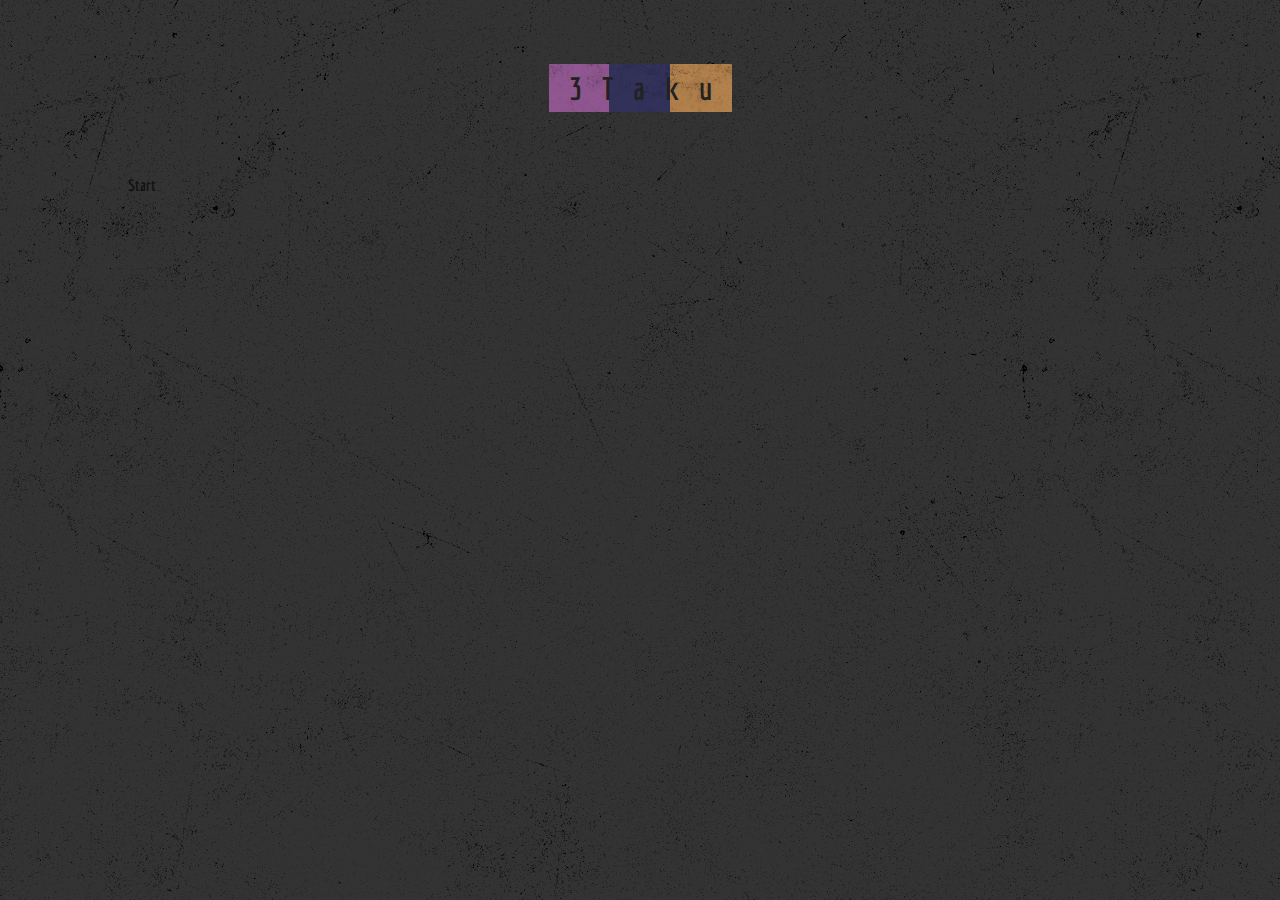
==== index.html @ c381fdb2 "Add files via upload" ====
<!DOCTYPE html>
<html lang="ja">
<head>
  <meta charset="UTF-8">
  <meta name="viewport" content="width=device-width, initial-scale=1.0">
  <link rel="stylesheet" href="style-for-index.css">
  <link rel="stylesheet" href="https://fonts.googleapis.com/css?family=Economica:700">
  <title>3 T a k u</title>
</head>
<body>
  <header>
    <div>
      <h1>
        3Taku
      </h1>
    </div>
  </header>

  <main>
    <section>
      <button class="start">
        <h2>
          <a href="quize.html">Start</a>
        </h2>
      </button>
    </section>
  </main>
  
  <script src="main.js"></script>
</body>
</html>
---- style-for-index.css ----
@charset "utf-8";

:root {
  --color-grey: #777;
  --color-moss-green: #a1ca19;
  --color-off-white: rgb(255, 245, 228);
  --color-dark-blue: rgb(0, 0, 95);
  --color-yellow: rgb(188, 188, 71);
  --color-a: rgb(144, 87, 144);
  --color-b: rgb(50, 50, 91);
  --color-c: rgb(179, 130, 77);
  --large-gap: 32px;
  --small-gap: 8px;

  --font-size-header: 32px;
  --font-size-nav: 64px;
  --font-size-ABC: 40px;
  --font-size-huge: 32px;
  --font-size-large: 24px;
  --font-size-normal: 20px;
  --font-size-small: 18px;
  /* --font-size-tiny: 16px; */
}


/* common */
* {
  box-sizing: border-box;
  /* color: var(--color-dark-blue); */
  color: #111;

}
html {
  background: #333;
  background-image: url(img/tex6.png);
  background-attachment: fixed;
  height: 0;
  white-space: nowrap;
  scroll-behavior: smooth;
  height: 100%;
  overflow: hidden;
}
body {
  width: 80%;
  max-width: 1200px;
  margin: 0 auto;
  font-family: 'Economica';
  white-space: nowrap;
}

p,
h1,
h2,
h3 {
  margin: 0;
}
h2 {
  font-size: 1em;
}
ul {
  margin: 0;
  padding: 0;
}
li {
  list-style: none;
}
a {
  text-decoration: none;
  color: inherit;
}
button {
  all: unset;
}
img {
  vertical-align: bottom;
}

/* header */
header {
  /* background: #555; */
  padding: var(--font-size-nav) 0;
  font-family: 'Economica';
  font-size: var(--font-size-header);
  width: 100%;

  margin: 0 auto;
  user-select: none;
}
header div {
  width: fit-content;
  margin: 0 auto;
  background: linear-gradient(
    to right,
    var(--color-a) 33%,
    var(--color-b) 33% 66%,
    var(--color-c) 66% 100%
    );
}
h1 {
  background-image: url(img/tex1.png);
  background-size: cover;

  font-size: var(--font-size-header);
  color: #222;  
  letter-spacing: var(--font-size-normal);
  line-height: 1.5em;
  padding-left: var(--font-size-normal);
  font-weight: bold;
}


/* main */
main {
  width: 100%;
  margin: 0 auto;
  transition: width .5s ease-in-out, transform .5s ease-in-out;
}
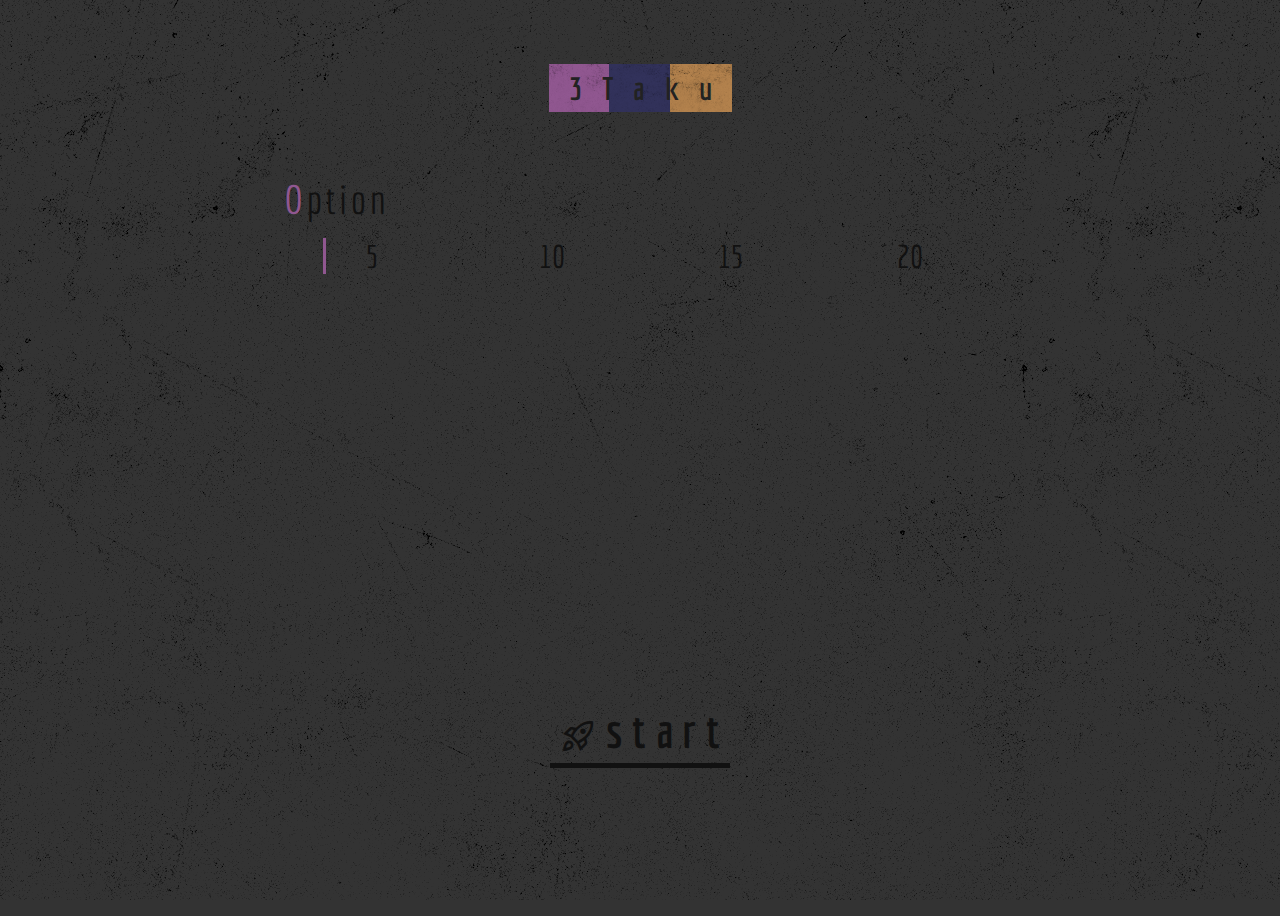
==== commit 6a6872ec: "Add files via upload" ====
--- a/index.html
+++ b/index.html
@@ -1,12 +1,16 @@
 <!DOCTYPE html>
 <html lang="ja">
+
 <head>
   <meta charset="UTF-8">
   <meta name="viewport" content="width=device-width, initial-scale=1.0">
   <link rel="stylesheet" href="style-for-index.css">
   <link rel="stylesheet" href="https://fonts.googleapis.com/css?family=Economica:700">
+  <link rel="stylesheet"
+    href="https://fonts.googleapis.com/css2?family=Material+Symbols+Outlined:opsz,wght,FILL,GRAD@24,400,0,0" />
   <title>3 T a k u</title>
 </head>
+
 <body>
   <header>
     <div>
@@ -17,15 +21,40 @@
   </header>
 
   <main>
+
     <section>
-      <button class="start">
+      <fieldset class="option">
+        <legend><span>O</span>ption</legend>
+        <div class="label-container">
+          <label><input type="radio" name="n-of-q" value="5" checked> <span>5</span> </label>
+          <!-- ↑デフォルト設定 -->
+          <label><input type="radio" name="n-of-q" value="10"> <span>10</span> </label>
+          <label><input type="radio" name="n-of-q" value="15"> <span>15</span> </label>
+          <label><input type="radio" name="n-of-q" value="20"> <span>20</span> </label>
+        </div>
+
+      </fieldset>
+    </section>
+
+    <div class="btn-wrapper">
+      <button>
         <h2>
-          <a href="quize.html">Start</a>
+          <a id="start" href="quize.html">
+            <span class="material-symbols-outlined rocket">
+              rocket_launch
+            </span>
+            <p>start</p>
+            <hr class="grad-border">
+            <hr class="veal">
+          </a>
         </h2>
       </button>
-    </section>
+    </div>
+
+
   </main>
-  
-  <script src="main.js"></script>
+
+  <script src="index.js"></script>
 </body>
+
 </html>--- a/style-for-index.css
+++ b/style-for-index.css
@@ -74,6 +74,15 @@
 img {
   vertical-align: bottom;
 }
+hr {
+  margin: 0;
+  border: none;
+  padding: 0;
+}
+fieldset {
+  margin: 0;
+  padding: 0;
+}
 
 /* header */
 header {
@@ -111,8 +120,117 @@
 
 /* main */
 main {
+  height: calc(100vh - var(--font-size-header) - var(--font-size-nav) * 2);
   width: 100%;
   margin: 0 auto;
   transition: width .5s ease-in-out, transform .5s ease-in-out;
-}
-
+  display: flex;
+  flex-direction: column;
+}
+
+
+.btn-wrapper {
+  /* align-self: flex-end; */
+  /* padding-top: var(--font-size-nav); */
+  margin-top: 2em;
+  font-size: 48px;
+  width: calc(6em + .2em * (6 - 1));
+  margin: auto auto 3em;
+  text-align: center;
+}
+.btn-wrapper a {
+  display: flex;
+  /* height: 48px; */
+  position: relative;
+  flex-wrap: wrap;
+  overflow: hidden;
+  /* padding-bottom: 10px; */
+}
+
+a hr.grad-border {
+  width: 100%;
+  height: 3.5px;
+  margin-top: .2em;
+  background: linear-gradient(
+    to right,
+    var(--color-a) 33%,
+    var(--color-b) 33% 66%,
+    var(--color-c) 66% 100%
+  );
+  
+}
+a hr.veal {
+  width: 105%;
+  height: 5px;
+  background: #111;
+  transform: translateY(-4px);
+}
+a hr.veal.reveal {
+  animation: borderAnime 1s ease-out;
+}
+
+.btn-wrapper a .rocket {
+  font-size: 36px;
+  line-height: 36px;
+  height: 36px;
+  display: block;
+  align-self: flex-end;
+  padding-left: calc(48px * .2);
+}
+.btn-wrapper a p {
+  font-size: 48px;
+  line-height: 48px;
+  height: 48px;
+
+  padding-left: .2em;
+  letter-spacing: .2em;
+}
+
+fieldset.option {
+  width: 70%;
+  margin: 0 auto;
+  border: none;
+}
+
+fieldset.option legend {
+  font-size: 40px;
+  letter-spacing: .1em;
+}
+fieldset.option legend span {
+  color: var(--color-a);
+}
+.label-container {
+  display: flex;
+  gap: var(--font-size-huge);
+  margin: 1em 1em;
+}
+fieldset.option label {
+  width: 3em;
+  margin: 0 auto;
+  border-left: 3px solid transparent;
+  font-size: var(--font-size-huge);
+  /* flex: 1; */
+  text-align: center;
+  transition: border-left 1s;
+}
+fieldset.option label:hover {
+  border-left: 3px solid var(--color-a);
+  cursor: pointer;
+}
+fieldset input {
+  display: none;
+}
+
+
+
+
+
+@keyframes borderAnime {
+  0% {
+    transform: translate(0%, -4px);
+  }
+  100% {
+    transform: translate(100%, -4px)
+  }
+}
+
